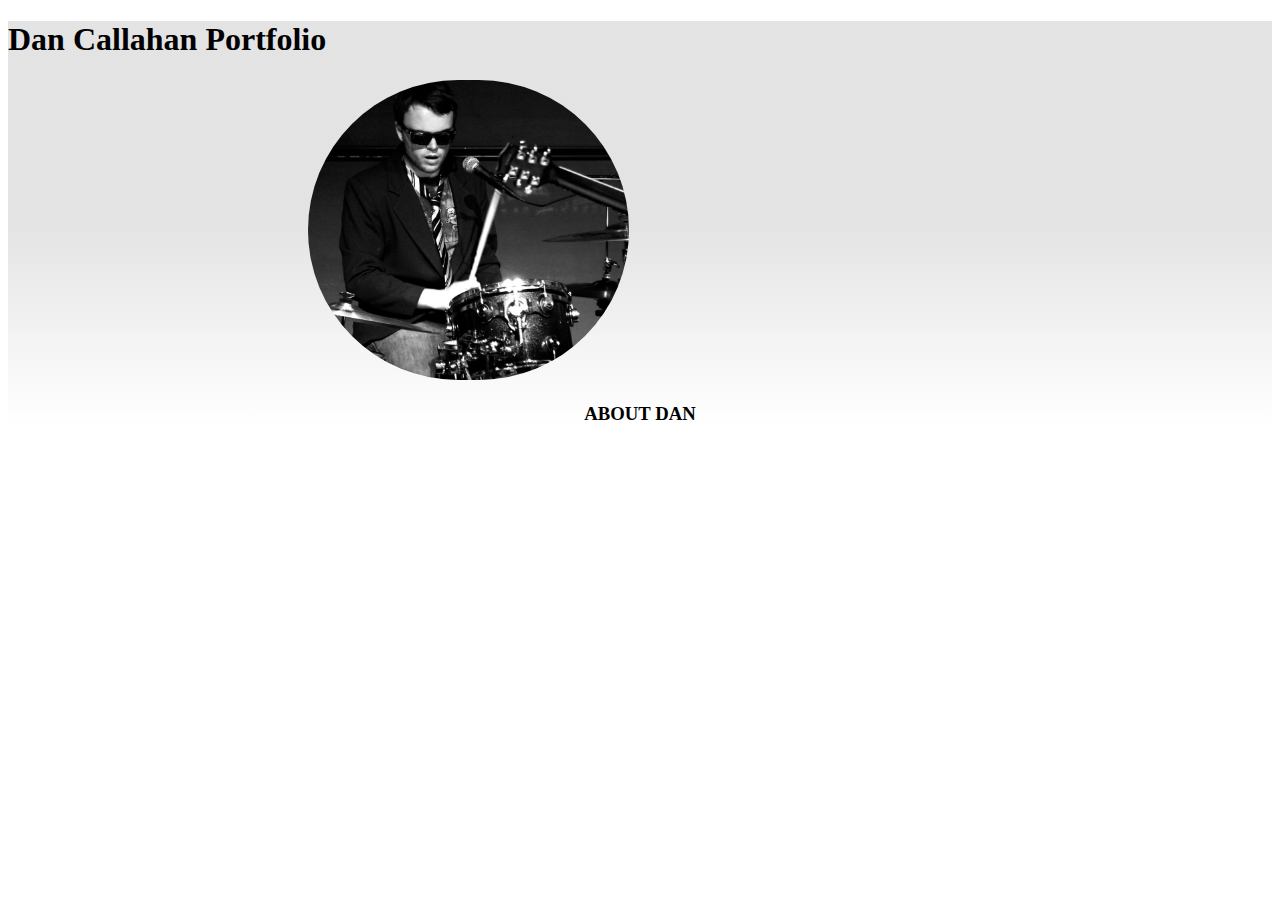
==== index.html @ 58b2c88b "changed files" ====
<!doctype html>
<html>
  <head>
      <link rel=stylesheet href="index-style.css"/>
    <title> Dan Callahan </title>
  </head>
  <body>
      <h1>Dan Callahan Portfolio</h1>
		<div>
			<div class="left"></div>
            <div class="middle"><img src = "drums.jpg"/><h3 id ="about-dan">About Dan</h3></div>
            <div class="right"></div>
      </div>
                            
	</body>
</html>
---- index-style.css ----
.left{
     height:100px;
    width:300px;
    display:inline;
    float:left;
}
.middle{
     height:100px;
    width:300px;
    display:inline;
    float:none;
}
.right{
     height:100px;
    width:300px;
    display:inline;
    float:right;
}


h3{
    width:100%;
    text-align: center;
    vertical-align: middle;
    text-transform: uppercase;
    align-self: center;
    vertical-align:text-top;
    
}

td{
    height:300px;
    width:300px;
    color: white;
    text-shadow: 2px 2px gray;
    font-size:24px;
    text-align:center;
    opacity: .7;
    
}

html{
    height=100%;
    background-image: url("http://p1.pichost.me/640/39/1624273.jpg");
    background-size: 100%;
}

body{
    height: 100%;
    background: linear-gradient(rgba(200,200,200, .5) 50%, rgba(200,200,200,0));
}

/*
h1{
    z-index: 2;
    text-align: center;
    color:black;
    font-family:Franklin Gothic;
    font-size: 50px;
    opacity:1;
}
*/

img{
   
    height: 300px;
    width: auto;
    align-self: center;
    display:inline;
    border-radius:150px;
    border-color: black;
    border-width: 100px;
    opacity: 1;
   
        
}
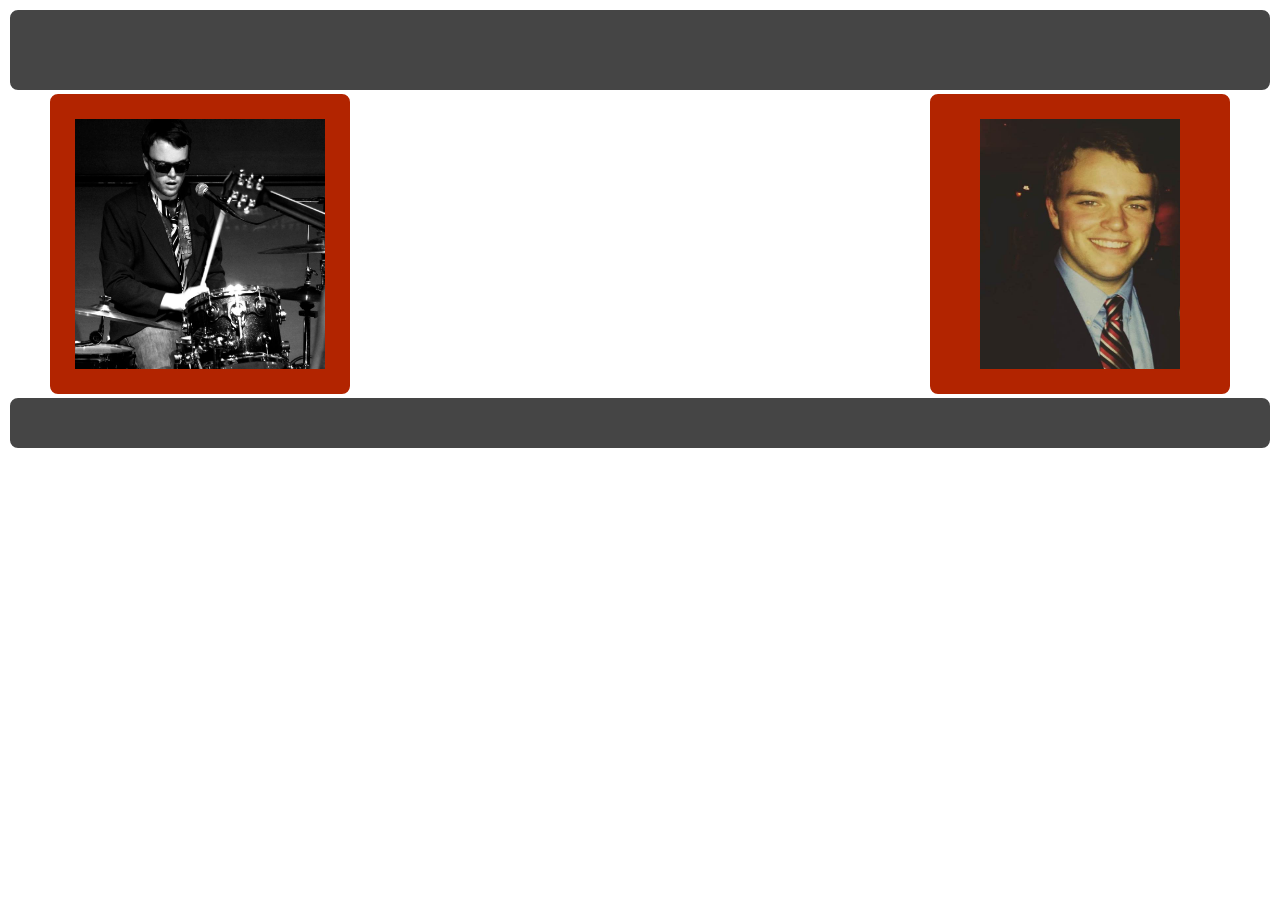
==== commit 938e6d75: "Major updates on home page" ====
--- a/index.html
+++ b/index.html
@@ -5,12 +5,23 @@
     <title> Dan Callahan </title>
   </head>
   <body>
-      <h1>Dan Callahan Portfolio</h1>
-		<div>
-			<div class="left"></div>
-            <div class="middle"><img src = "drums.jpg"/><h3 id ="about-dan">About Dan</h3></div>
-            <div class="right"></div>
-      </div>
-                            
+      <div id="header"></div>
+      <div class="left"></div>
+      <div class="right"></div>
+      <div id="footer"></div>
+      
+      
+      
+<!--
+      <table>
+          <thead><title colspan="3">MENU</title></thead>
+        <tr>
+          <td><div id="left"></div></td>
+          <td><div id="mid"></div></td>
+          <td><div id="right"></div></td>
+        </tr>
+      </table>
+-->
+      <!--<div id="middle"><img src = "drums.jpg"/><h3 id ="about-dan">About Dan</h3></div>     -->                     
 	</body>
 </html>
--- a/index-style.css
+++ b/index-style.css
@@ -1,85 +1,47 @@
-
-
-
-
-.left{
-     height:100px;
-    width:300px;
-    display:inline;
-    float:left;
-}
-.middle{
-     height:100px;
-    width:300px;
-    display:inline;
-    float:none;
-}
-.right{
-     height:100px;
-    width:300px;
-    display:inline;
-    float:right;
+html{
+    z-index: 1;
+    height=100%;
+    background-image: url("http://p1.pichost.me/640/39/1624273.jpg");
+    background-size: 200%;
 }
 
+div{
+    border:2px solid #FFFFFF;
+    border-radius: 10px;
+    background-color: #454545;
+}
 
-h3{
-    width:100%;
-    text-align: center;
-    vertical-align: middle;
-    text-transform: uppercase;
-    align-self: center;
-    vertical-align:text-top;
+#header{
+    height:80px;
     
 }
 
-td{
-    height:300px;
-    width:300px;
-    color: white;
-    text-shadow: 2px 2px gray;
-    font-size:24px;
-    text-align:center;
-    opacity: .7;
-    
+.left{
+    float:left; 
+    height: 300px;
+    width: 300px;
+    margin-left: 40px;
+    background-color: #b22400;
+    background-image: url("drums.jpg");
+    background-size: 250px 250px;
+    background-repeat: no-repeat;
+    background-position: center;
+
 }
 
-html{
-    height=100%;
-    background-image: url("http://p1.pichost.me/640/39/1624273.jpg");
-    background-size: 100%;
+.right{
+    float:right;
+    height: 300px;
+    width: 300px;
+    margin-right: 40px;
+    background-color: #b22400;
+    background-image: url("cropped.jpg");
+    background-size: 200px 250px;
+    background-repeat: no-repeat;
+    background-position: center;
 }
 
-body{
-    height: 100%;
-    background: linear-gradient(rgba(200,200,200, .5) 50%, rgba(200,200,200,0));
-}
-
-/*
-h1{
-    z-index: 2;
-    text-align: center;
-    color:black;
-    font-family:Franklin Gothic;
-    font-size: 50px;
-    opacity:1;
-}
-*/
-
-img{
-   
-    height: 300px;
-    width: auto;
-    align-self: center;
-    display:inline;
-    border-radius:150px;
-    border-color: black;
-    border-width: 100px;
-    opacity: 1;
-   
-        
-}
-
-
-
-
-
+#footer{
+    clear: both;
+    height:50px;
+}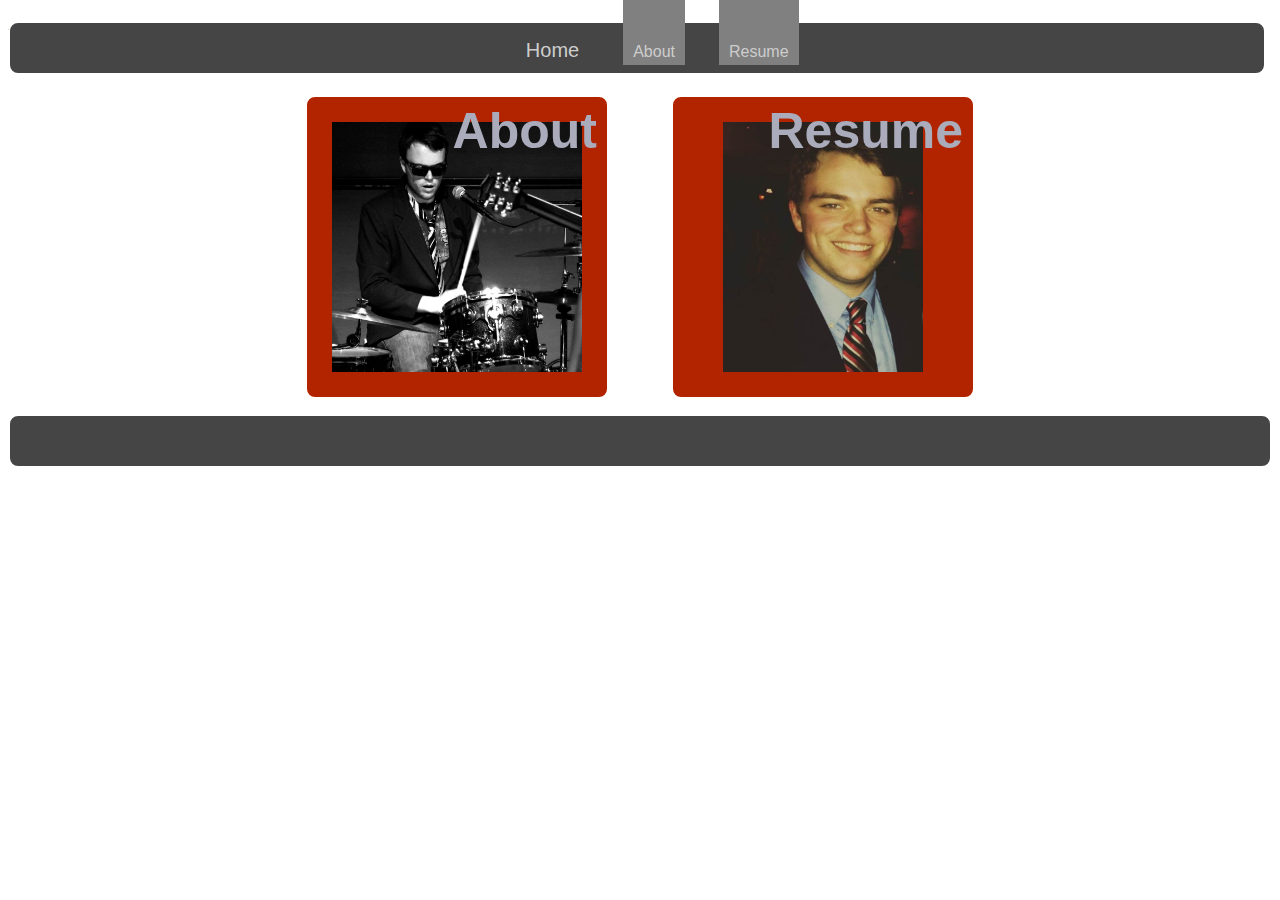
==== commit 5ee9c4fe: "styling bio page" ====
--- a/index.html
+++ b/index.html
@@ -5,10 +5,24 @@
     <title> Dan Callahan </title>
   </head>
   <body>
-      <div id="header"></div>
-      <div class="left"></div>
-      <div class="right"></div>
-      <div id="footer"></div>
+      <div id="header">
+          <div id="menu">
+          <ul>
+              <li id="home"><a href="index.html" >Home</a></li>
+              <li id="about"><a href="bio.html">About</a></li>
+              <li id="resume"><a href="resume.html">Resume</a></li>
+          </ul>
+          </div>
+      </div>
+      <p>
+             <h1>Welcome to dcalla02's web page!</h1>
+
+      </p>
+        <div id="container">
+            <div class="left"><a href="bio.html"><h2>About</h2></a></div>
+            <div class="right"><a href="resume.html"><h2>Resume</h2></a></div>
+        </div>
+        <div id="footer"></div>
       
       
       
--- a/index-style.css
+++ b/index-style.css
@@ -1,6 +1,5 @@
 html{
     z-index: 1;
-    height=100%;
     background-image: url("http://p1.pichost.me/640/39/1624273.jpg");
     background-size: 200%;
 }
@@ -9,18 +8,72 @@
     border:2px solid #FFFFFF;
     border-radius: 10px;
     background-color: #454545;
+    text-align: center;
 }
 
 #header{
-    height:80px;
+    height:50px;
+    width: 98%;
+    margin: auto;
+    position:fixed;
     
+}
+h2{
+    text-align: right;
+    margin-right: 10px;
+    margin-top: 5px;
+    font-family: Arial;
+    color:#AAABBB;
+    font-size: 50px;
+}
+
+
+#container{
+    width: 700px;
+    height: 300px;
+    margin:auto;
+    border-style:hidden;
+    background-color: transparent;
+}
+li{
+    margin: 0px 15px 15px 15px;
+    list-style-type: none;
+    display: inline;
+    align-content: center;
+    font-family: Arial;
+    padding: 100px 10px 5px 10px;
+    background-color: gray;
+    text-align: center;
+}
+#home{
+    background-color: transparent;
+    font-size: 20px;
+    font-color: white;
+}
+#menu{
+    background-color: transparent;
+    border: 0;
+    margin: auto;
+}
+
+/* unvisited link */
+a:link {
+    color: #cdcdcd;
+    text-decoration: none;
+}
+
+/* visited link */
+a:visited {
+    color: #cdcdcd;
+    text-decoration: none;
 }
 
 .left{
-    float:left; 
+    display: inline;
+    float:left;
     height: 300px;
     width: 300px;
-    margin-left: 40px;
+    margin: 15px;
     background-color: #b22400;
     background-image: url("drums.jpg");
     background-size: 250px 250px;
@@ -30,10 +83,11 @@
 }
 
 .right{
+    display: inline;
     float:right;
     height: 300px;
     width: 300px;
-    margin-right: 40px;
+    margin:15px;
     background-color: #b22400;
     background-image: url("cropped.jpg");
     background-size: 200px 250px;
@@ -41,6 +95,10 @@
     background-position: center;
 }
 
+a:hover{
+    background-color: #454545;
+}
+
 #footer{
     clear: both;
     height:50px;
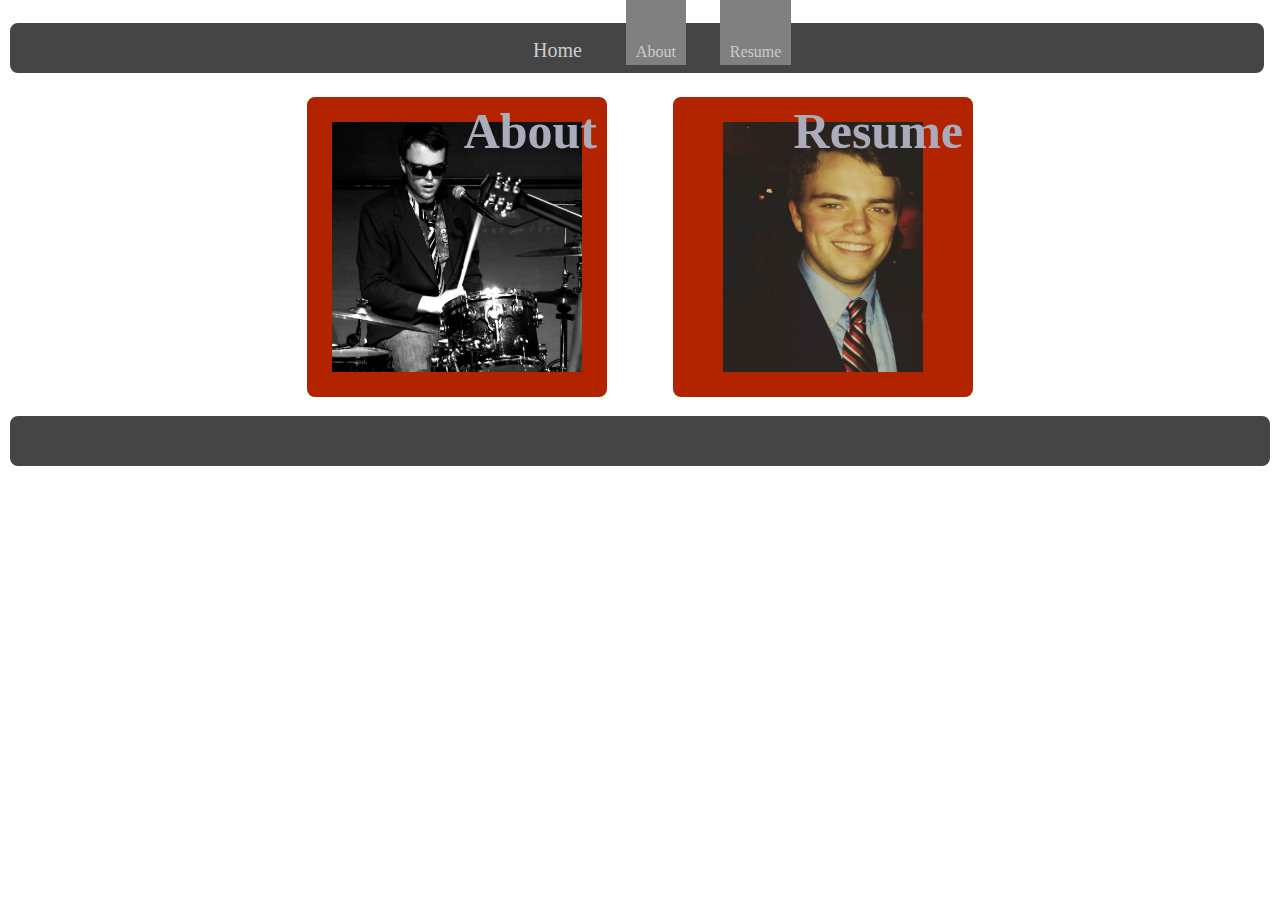
==== commit c7a03f22: "updates" ====
--- a/index.html
+++ b/index.html
@@ -23,19 +23,6 @@
             <div class="right"><a href="resume.html"><h2>Resume</h2></a></div>
         </div>
         <div id="footer"></div>
-      
-      
-      
-<!--
-      <table>
-          <thead><title colspan="3">MENU</title></thead>
-        <tr>
-          <td><div id="left"></div></td>
-          <td><div id="mid"></div></td>
-          <td><div id="right"></div></td>
-        </tr>
-      </table>
--->
-      <!--<div id="middle"><img src = "drums.jpg"/><h3 id ="about-dan">About Dan</h3></div>     -->                     
+                   
 	</body>
 </html>
--- a/index-style.css
+++ b/index-style.css
@@ -18,11 +18,12 @@
     position:fixed;
     
 }
+
 h2{
     text-align: right;
     margin-right: 10px;
     margin-top: 5px;
-    font-family: Arial;
+    font-family: inherit;
     color:#AAABBB;
     font-size: 50px;
 }
@@ -40,7 +41,7 @@
     list-style-type: none;
     display: inline;
     align-content: center;
-    font-family: Arial;
+    font-family: inherit;
     padding: 100px 10px 5px 10px;
     background-color: gray;
     text-align: center;
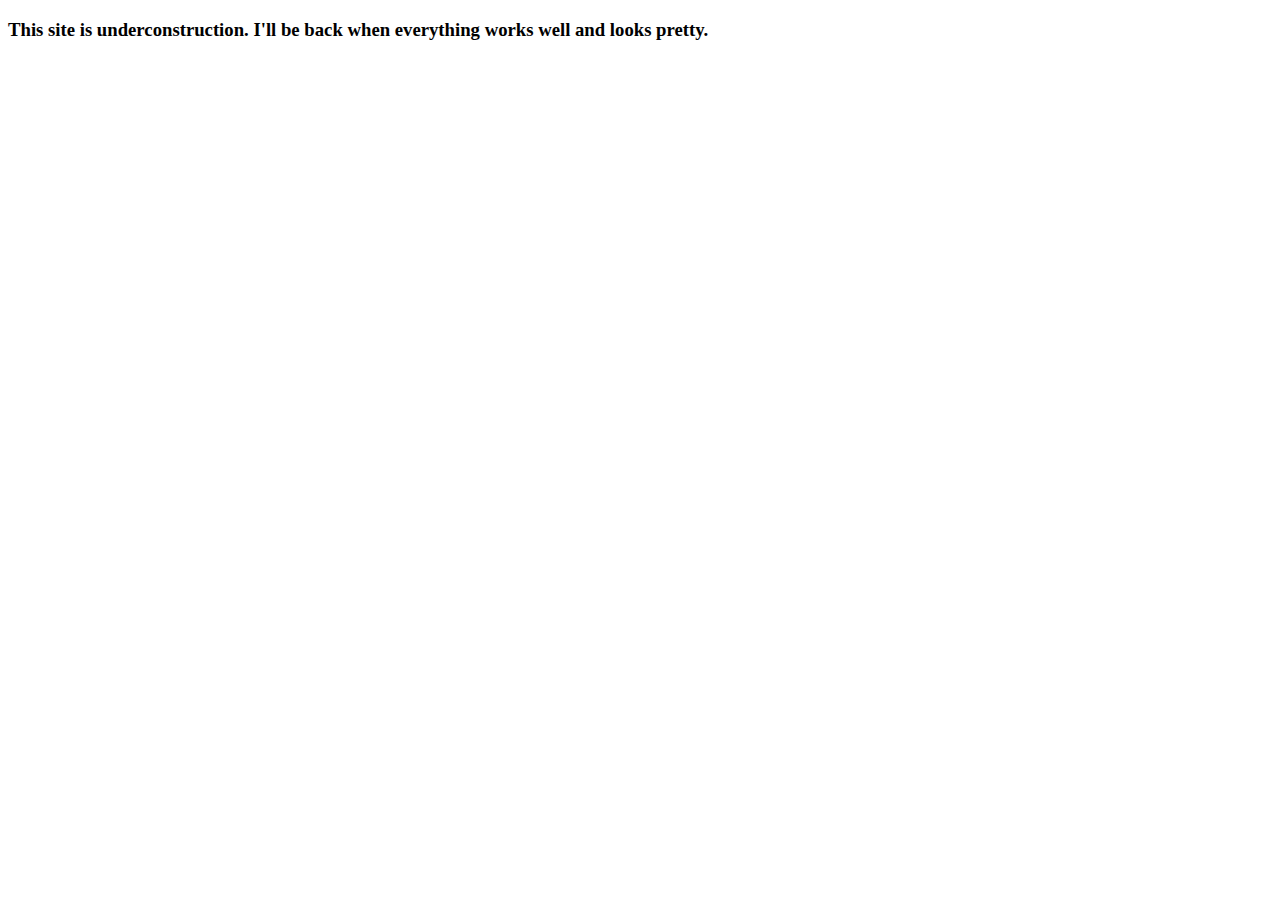
==== commit 83e4636a: "construction message" ====
--- a/index.html
+++ b/index.html
@@ -1,28 +1,10 @@
 <!doctype html>
 <html>
-  <head>
-      <link rel=stylesheet href="index-style.css"/>
+<head>
+    <meta charset="UTF-8">
     <title> Dan Callahan </title>
-  </head>
-  <body>
-      <div id="header">
-          <div id="menu">
-          <ul>
-              <li id="home"><a href="index.html" >Home</a></li>
-              <li id="about"><a href="bio.html">About</a></li>
-              <li id="resume"><a href="resume.html">Resume</a></li>
-          </ul>
-          </div>
-      </div>
-      <p>
-             <h1>Welcome to dcalla02's web page!</h1>
-
-      </p>
-        <div id="container">
-            <div class="left"><a href="bio.html"><h2>About</h2></a></div>
-            <div class="right"><a href="resume.html"><h2>Resume</h2></a></div>
-        </div>
-        <div id="footer"></div>
-                   
-	</body>
-</html>
+</head>
+<body>
+    <h3>This site is underconstruction. I'll be back when everything works well and looks pretty.</h3>
+</body>
+</html>